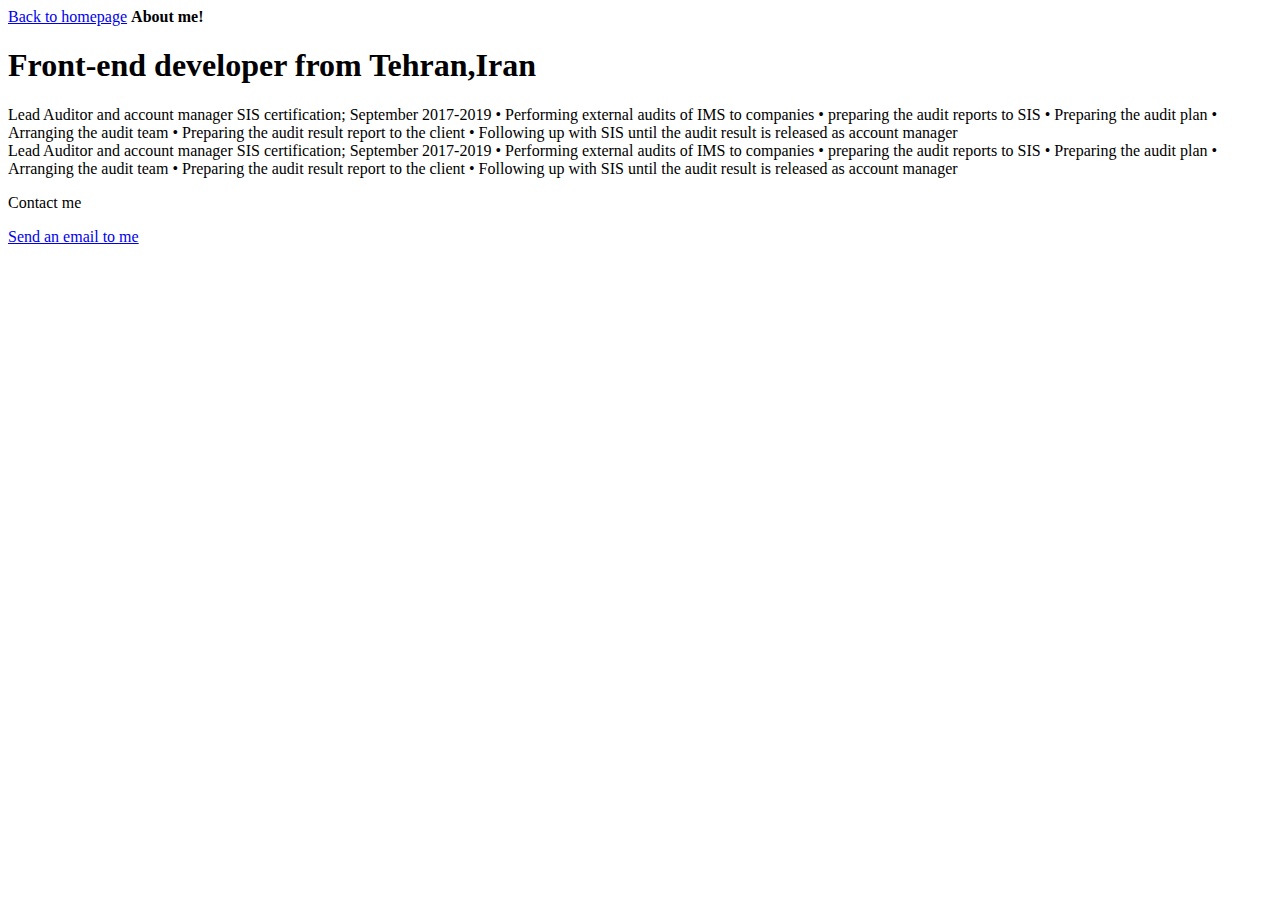
==== contact.html @ d8f0e354 "HTMls and Css made" ====
<!DOCTYPE html>
<html lang="en">
  <head>
    <meta charset="UTF-8" />
    <meta http-equiv="X-UA-Compatible" content="IE=edge" />
    <meta name="viewport" content="width=device-width, initial-scale=1.0" />
    <link rel="stylesheet" href="Src/style.css" />
    <title>Document</title>
  </head>
  <body>
    <div class="container">
      <a href="index.html" class="back-to-hp">Back to homepage</a>
      <strong>About me!</strong>
      <h1 class="contact-h1">Front-end developer from Tehran,Iran</h1>
      <div class="text">
        <div class="paragraph">
          Lead Auditor and account manager SIS certification; September
          2017-2019 • Performing external audits of IMS to companies • preparing
          the audit reports to SIS • Preparing the audit plan • Arranging the
          audit team • Preparing the audit result report to the client •
          Following up with SIS until the audit result is released as account
          manager
        </div>
        <div class="paragraph">
          Lead Auditor and account manager SIS certification; September
          2017-2019 • Performing external audits of IMS to companies • preparing
          the audit reports to SIS • Preparing the audit plan • Arranging the
          audit team • Preparing the audit result report to the client •
          Following up with SIS until the audit result is released as account
          manager
        </div>
      </div>
      <p id="email">Contact me</p>
      <a href="mailto:neda.ghodrati@gmail.com" id="emailaddress"
        >Send an email to me</a
      >
    </div>
  </body>
</html>
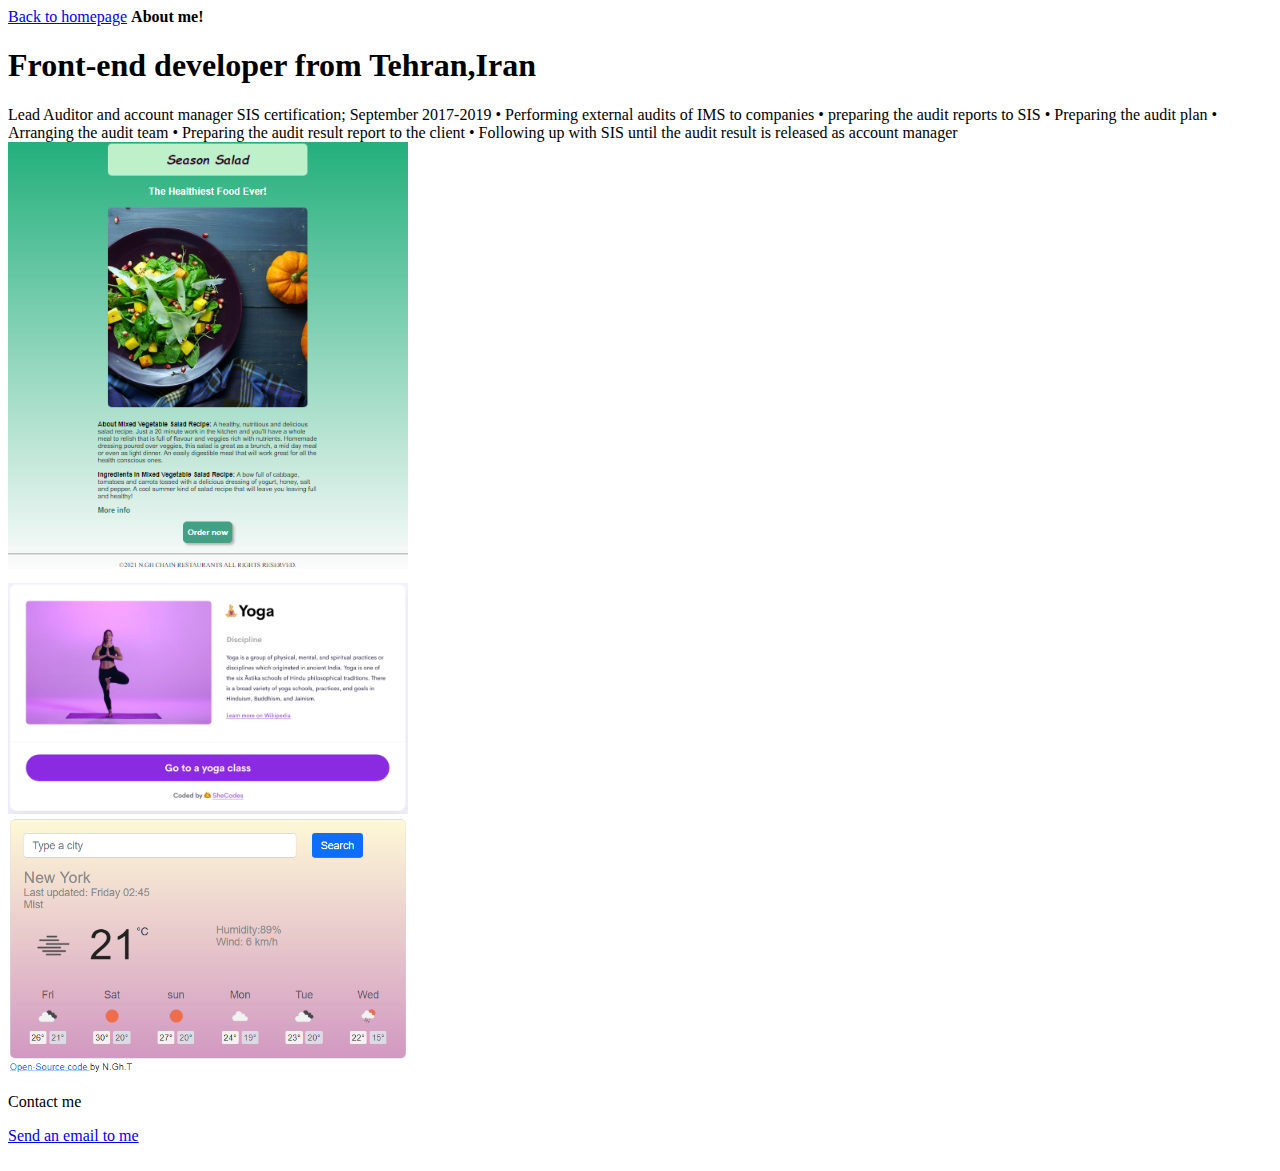
==== commit 27aa041a: "attached the second boostrapped HTML" ====
--- a/contact.html
+++ b/contact.html
@@ -4,8 +4,20 @@
     <meta charset="UTF-8" />
     <meta http-equiv="X-UA-Compatible" content="IE=edge" />
     <meta name="viewport" content="width=device-width, initial-scale=1.0" />
+    <link
+      href="https://cdn.jsdelivr.net/npm/bootstrap@5.1.0/dist/css/bootstrap.min.css"
+      rel="stylesheet"
+      integrity="sha384-KyZXEAg3QhqLMpG8r+8fhAXLRk2vvoC2f3B09zVXn8CA5QIVfZOJ3BCsw2P0p/We"
+      crossorigin="anonymous"
+    />
+    <script
+      src="https://cdn.jsdelivr.net/npm/bootstrap@5.1.1/dist/js/bootstrap.bundle.min.js"
+      integrity="sha384-/bQdsTh/da6pkI1MST/rWKFNjaCP5gBSY4sEBT38Q/9RBh9AH40zEOg7Hlq2THRZ"
+      crossorigin="anonymous"
+    ></script>
     <link rel="stylesheet" href="Src/style.css" />
-    <title>Document</title>
+
+    <title>About me</title>
   </head>
   <body>
     <div class="container">
@@ -21,19 +33,43 @@
           Following up with SIS until the audit result is released as account
           manager
         </div>
-        <div class="paragraph">
-          Lead Auditor and account manager SIS certification; September
-          2017-2019 • Performing external audits of IMS to companies • preparing
-          the audit reports to SIS • Preparing the audit plan • Arranging the
-          audit team • Preparing the audit result report to the client •
-          Following up with SIS until the audit result is released as account
-          manager
+      </div>
+    </div>
+    <div class="container-fluid">
+      <div class="row">
+        <div class="col-sm-4">
+          <img
+            src="images/Salad.png"
+            width="400px"
+            hight="400px"
+            class="img-fluid rounded p-2 shadow-sm border"
+          />
+        </div>
+        <div class="col-sm-4">
+          <img
+            src="images/Yuga.png"
+            width="400px"
+            hight="400px"
+            class="img-fluid rounded p-2 shadow-sm border"
+          />
+        </div>
+
+        <div class="col-sm-4">
+          <img
+            src="images/Vanilla.png"
+            width="400px"
+            hight="400px"
+            class="img-fluid rounded p-2 shadow-sm border"
+          />
         </div>
       </div>
-      <p id="email">Contact me</p>
-      <a href="mailto:neda.ghodrati@gmail.com" id="emailaddress"
-        >Send an email to me</a
-      >
     </div>
+
+    <p id="email">Contact me</p>
+    <a href="mailto:neda.ghodrati@gmail.com" id="emailaddress"
+      >Send an email to me</a
+    >
+    <br />
+    <br />
   </body>
 </html>
